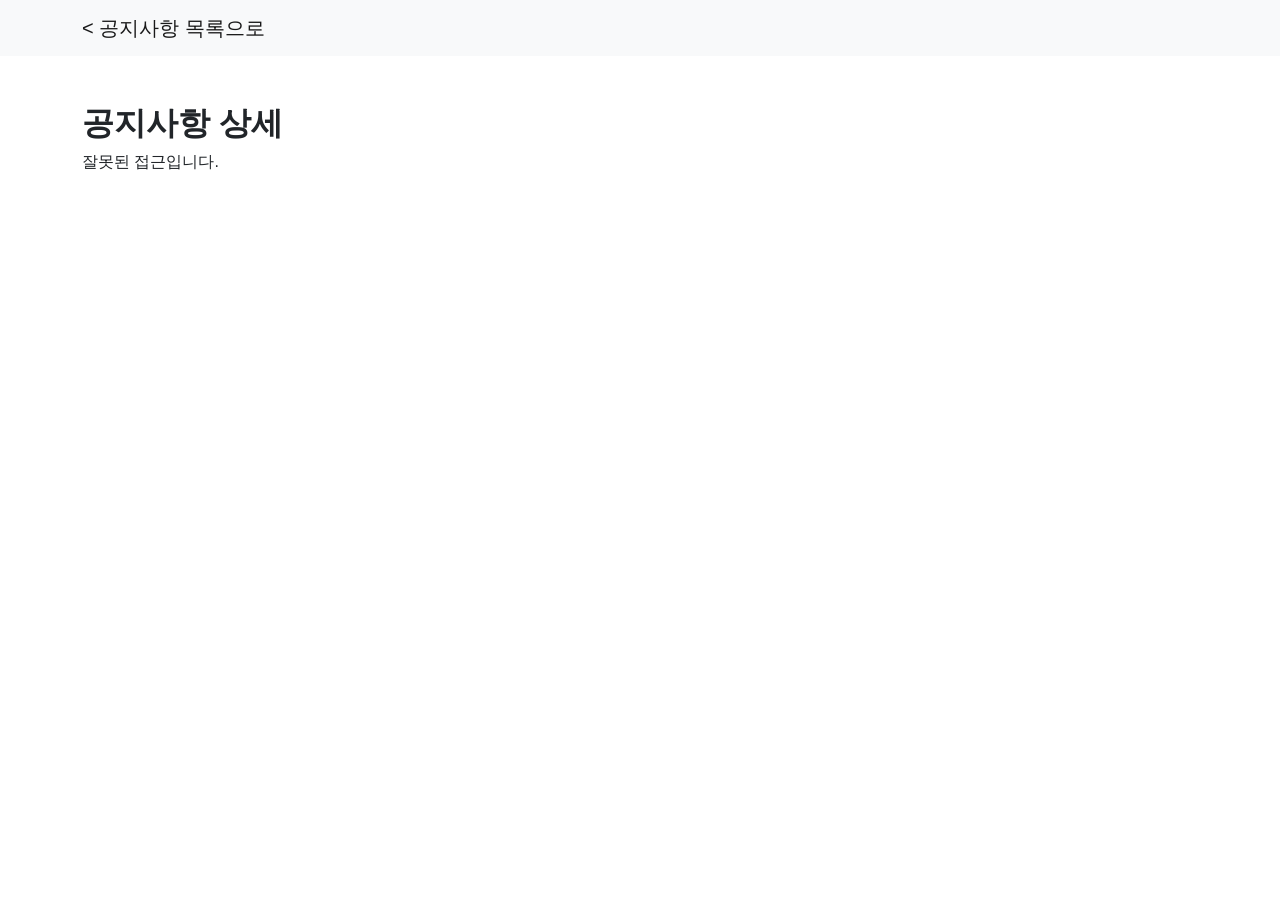
==== detail.html @ b58ba902 "testttttt" ====
<!DOCTYPE html>
<html lang="en">
<head>
    <meta charset="utf-8" />
    <meta name="viewport" content="width=device-width, initial-scale=1" />
    <title>공지사항 상세</title>
    <link rel="icon" type="image/x-icon" href="assets/favicon.ico" />
    <!-- Bootstrap icons & CSS -->
    <link href="https://cdn.jsdelivr.net/npm/bootstrap-icons@1.5.0/font/bootstrap-icons.css" rel="stylesheet" />
    <link href="css/styles.css" rel="stylesheet" />
</head>
<body>
    <nav class="navbar navbar-light bg-light">
        <div class="container">
            <a href="index.html#notice" class="navbar-brand">&lt; 공지사항 목록으로</a>
        </div>
    </nav>
    <div class="container mt-5">
        <h2>공지사항 상세</h2>
        <!-- detail content will be filled with a Bootstrap card -->
        <div id="detailContent"></div>
    </div>
    <script>
        // simple CSV line parser that supports quoted fields
        function parseCSVLine(line) {
            const cols = [];
            let cur = '';
            let inQuotes = false;
            for (let i = 0; i < line.length; i++) {
                const ch = line[i];
                if (ch === '"') {
                    if (inQuotes && line[i+1] === '"') { cur += '"'; i++; }
                    else { inQuotes = !inQuotes; }
                } else if (ch === ',' && !inQuotes) {
                    cols.push(cur);
                    cur = '';
                } else {
                    cur += ch;
                }
            }
            cols.push(cur);
            return cols.map(s => s.trim());
        }
        function escapeHtml(str) {
            return String(str).replace(/[&<>\"']/g, function (s) {
                return ({'&':'&amp;','<':'&lt;','>':'&gt;','"':'&quot;',"'":'&#39;'})[s];
            });
        }
        function normalizeNewlines(str) {
            if (!str) return '';
            // convert literal \n, \r\n sequences into actual newlines
            return str.replace(/\\n/g, '\n').replace(/\\r/g, '\r');
        }
        function getParam(name) {
            const params = new URLSearchParams(location.search);
            return params.get(name);
        }
        function loadDetail(csvPath = 'data/notice.csv') {
            const id = getParam('id');
            if (!id) {
                document.getElementById('detailContent').textContent = '잘못된 접근입니다.';
                return;
            }
            fetch(csvPath)
                .then(r => {
                    console.log('fetch response', r);
                    return r.text();
                })
                .then(text => {
                    console.log('csv text length', text.length);
                    const lines = text.trim().split(/\r?\n/);
                    if (lines.length > 0) lines.shift(); // drop header
                    let found = null;
                    lines.forEach(line => {
                        const cols = parseCSVLine(line);
                        if (cols[0] === id) {
                            found = cols;
                        }
                    });
                    console.log('found row', found);
                    const container = document.getElementById('detailContent');
                    if (!found) {
                        container.textContent = '글을 찾을 수 없습니다.';
                        return;
                    }
                    // build a Bootstrap card for the details
                    container.innerHTML = '';
                    const card = document.createElement('div');
                    card.className = 'card mb-4';
                    const body = document.createElement('div');
                    body.className = 'card-body';

                    // title
                    const titleEl = document.createElement('h3');
                    titleEl.className = 'card-title';
                    titleEl.textContent = found[1] || '제목 없음';
                    body.appendChild(titleEl);

                    // meta info (author/date)
                    const meta = document.createElement('p');
                    meta.className = 'text-muted small mb-3';
                    meta.textContent = `작성자: ${found[2] || '-'} · 날짜: ${found[3] || '-'}`;
                    body.appendChild(meta);

                    // optional text content if a 5th column exists (본문 now at index 4)
                    if (found.length > 4 && found[4].trim()) {
                        const textPar = document.createElement('div');
                        // normalize newlines (convert \n to actual newlines)
                        const normalized = normalizeNewlines(found[4]);
                        // escape HTML and replace newlines with <br>
                        const escaped = escapeHtml(normalized);
                        textPar.innerHTML = escaped.replace(/\r?\n/g, '<br>');
                        textPar.className = 'mb-3';
                        body.appendChild(textPar);
                    }

                    // images (now at index 5)
                    if (found.length > 5 && found[5]) {
                        const names = found[5].split(/[|,]/).map(s=>s.trim()).filter(Boolean);
                        if (names.length > 0) {
                            const imgWrapper = document.createElement('div');
                            imgWrapper.className = 'mb-3';
                            let anyVisible = false;
                            names.forEach(name => {
                                const img = document.createElement('img');
                                img.src = `notice_img/${encodeURIComponent(found[0])}_${encodeURIComponent(name)}`;
                                console.log('creating img', img.src);
                                img.alt = name;
                                img.className = 'img-fluid mb-2';
                                img.onerror = () => { img.style.display = 'none'; console.warn('image failed', img.src); };
                                img.onload = () => { anyVisible = true; console.log('image loaded', img.src); };
                                imgWrapper.appendChild(img);
                            });
                            setTimeout(() => {
                                if (!anyVisible) {
                                    const placeholder = document.createElement('p');
                                    placeholder.className = 'text-muted';
                                    placeholder.textContent = '(이미지 없음)';
                                    imgWrapper.appendChild(placeholder);
                                }
                            }, 500);
                            body.appendChild(imgWrapper);
                        }
                    }

                    card.appendChild(body);
                    container.appendChild(card);
                })
                .catch(err => {
                    console.error(err);
                    document.getElementById('detailContent').textContent = '데이터 로드 오류';
                });
        }
        window.addEventListener('DOMContentLoaded', () => loadDetail());
    </script>
</body>
</html>
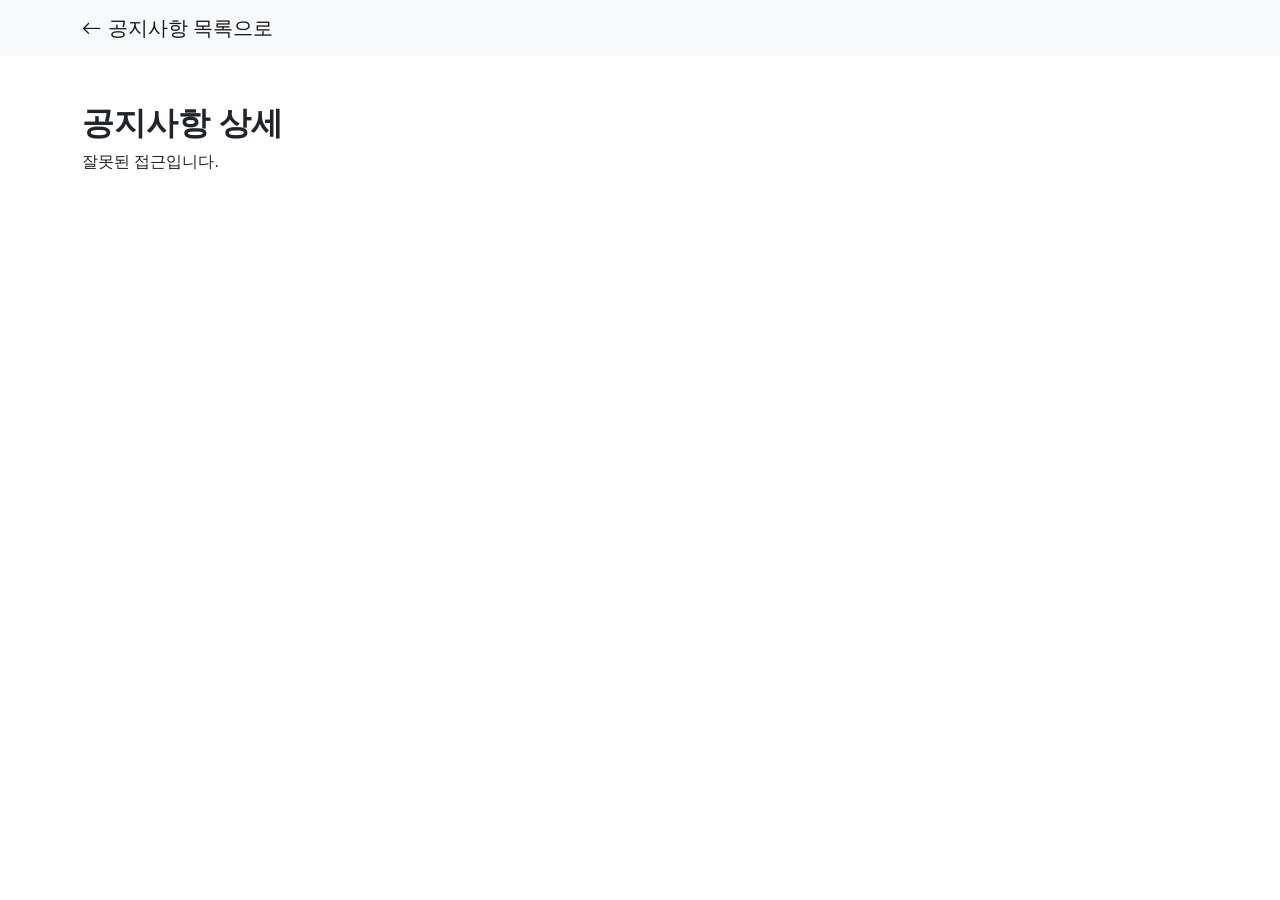
==== commit 8104b412: "ㅅ" ====
--- a/detail.html
+++ b/detail.html
@@ -12,7 +12,7 @@
 <body>
     <nav class="navbar navbar-light bg-light">
         <div class="container">
-            <a href="index.html#notice" class="navbar-brand">&lt; 공지사항 목록으로</a>
+            <a href="index.html#notice" class="navbar-brand"><i class="bi bi-arrow-left"></i> 공지사항 목록으로</a>
         </div>
     </nav>
     <div class="container mt-5">
